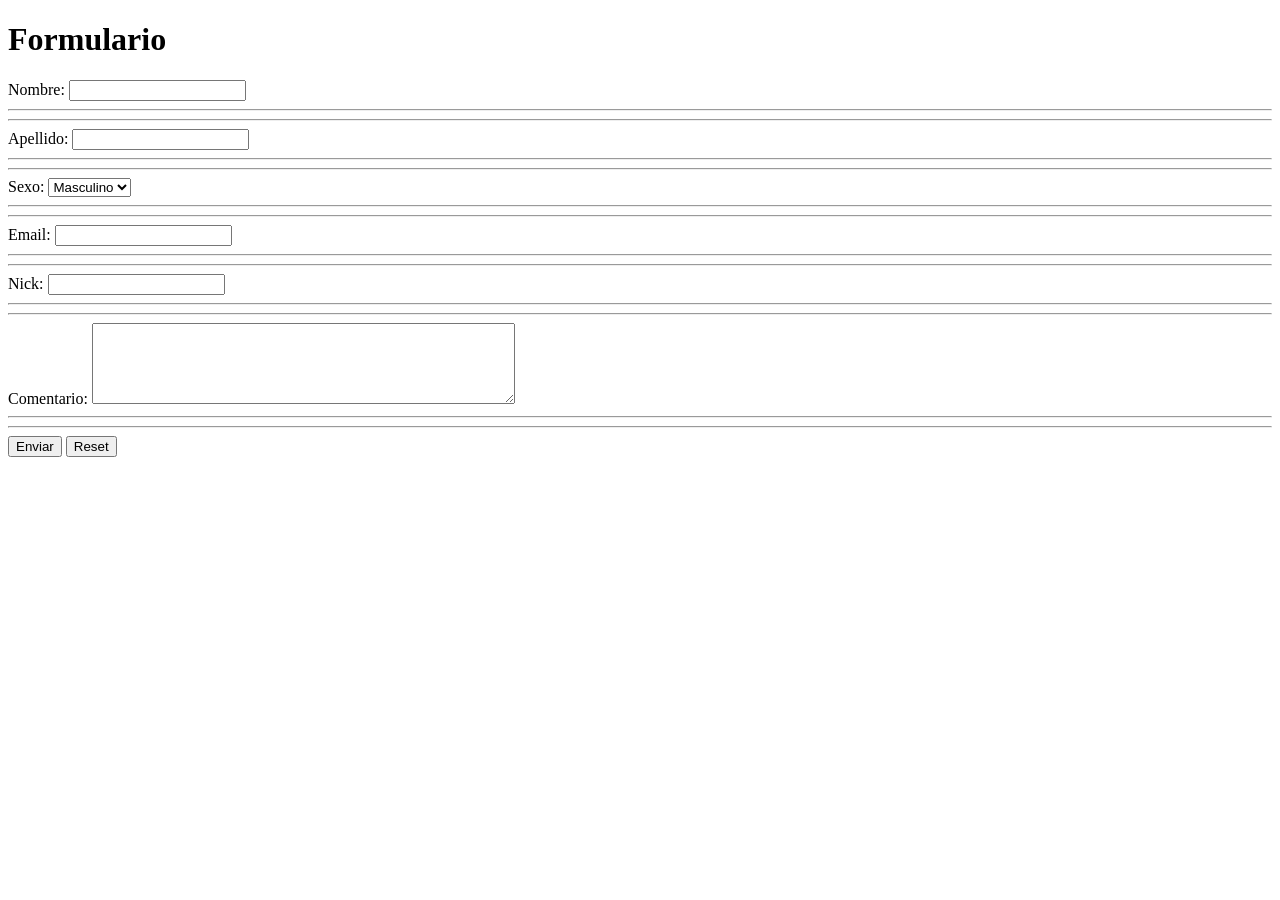
==== 1-Formulario/formulario.html @ bc102fd5 "cambio html a 1-Formulario" ====
<!DOCTYPE html>
<html lang="en">
<head>
    <meta charset="UTF-8">
    <meta name="viewport" content="width=device-width, initial-scale=1.0">
    <title>Formulario</title>
</head>
<body>
    <h1>Formulario</h1>
    <label for="nombre">Nombre:</label>
    <input type="text" id="nombre"><hr><hr>
    <label for="apellido">Apellido:</label>
    <input type="text" id="apellido"><hr><hr>
    <label for="sexo">Sexo:</label>
    <select id="sexo" name="sexo"><hr><hr>
        <option value="masculino">Masculino</option>
        <option value="femenino">Femenino</option>
    </select><hr><hr>
    <label for="email">Email:</label>
    <input type="email" id="email"><hr><hr>
    <label for="nick">Nick:</label>
    <input type="text" id="nick"><hr><hr>
    <label for="comentario">Comentario:</label>
    <textarea id="comentario" name="comentario" rows="5" cols="50"></textarea><hr><hr>
    <input type="submit" value="Enviar">
    <input type="reset" value="Reset">
</body>
</html>
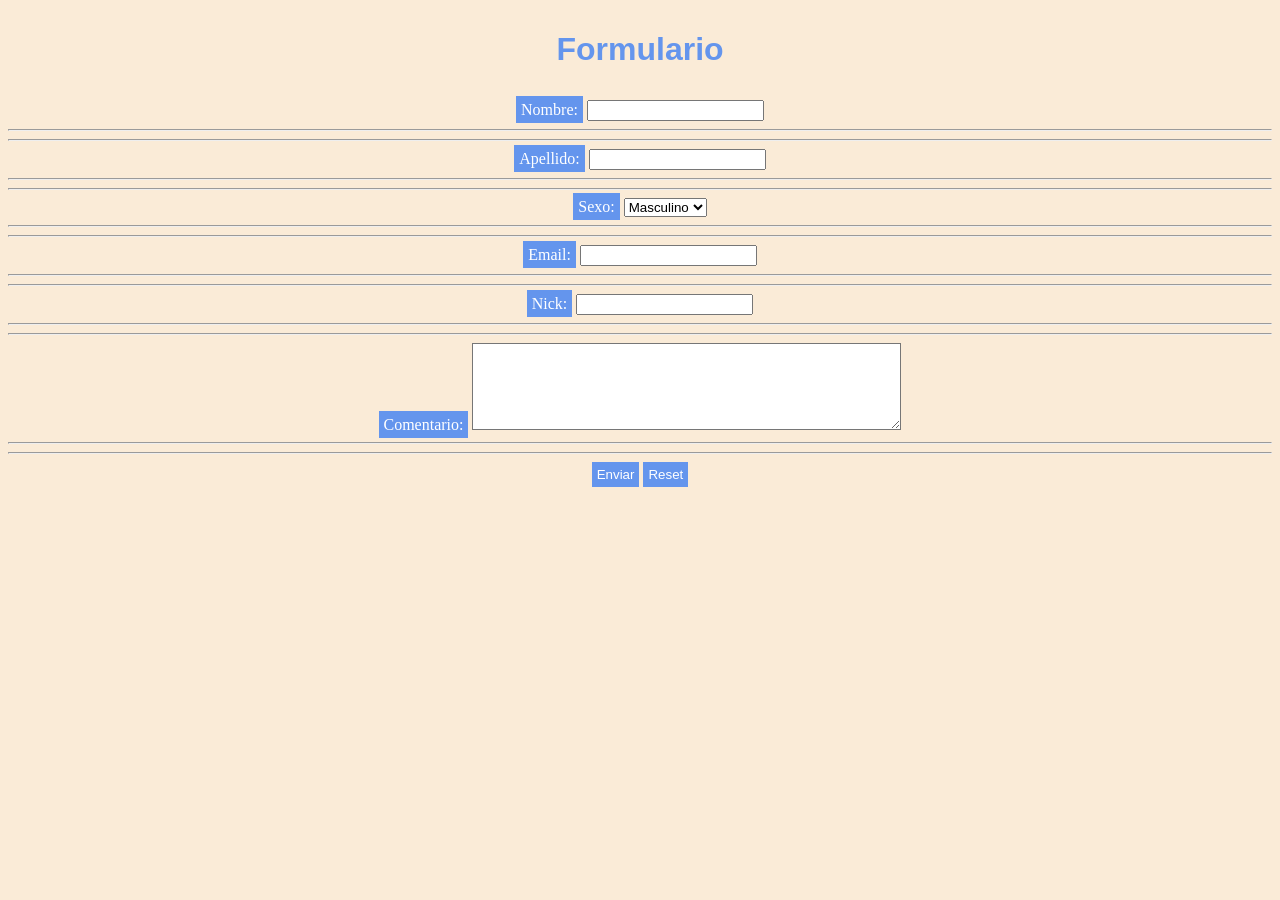
==== commit e4553f10: "Agregar css al html" ====
--- a/1-Formulario/formulario.html
+++ b/1-Formulario/formulario.html
@@ -4,6 +4,7 @@
     <meta charset="UTF-8">
     <meta name="viewport" content="width=device-width, initial-scale=1.0">
     <title>Formulario</title>
+    <link rel="stylesheet" href="estilo.css">
 </head>
 <body>
     <h1>Formulario</h1>
--- a/1-Formulario/estilo.css
+++ b/1-Formulario/estilo.css
@@ -0,0 +1,36 @@
+body {
+    text-align: center;
+    background-color: antiquewhite;
+}
+
+
+h1 {
+    color: cornflowerblue;
+    padding: 10px;
+    font-family: Arial;
+}
+
+label{
+    background-color: cornflowerblue;
+    color: white;
+    padding: 5px;
+}
+
+option{
+    background-color: lightblue;
+}
+
+textarea{
+    background-color: white;
+    color: black;
+    padding: 5px;
+}
+
+input[type="submit"], input[type="reset"]{
+    background-color: cornflowerblue;
+    color: white;
+    padding: 5px;
+    border: none;
+    cursor: pointer;
+}
+
